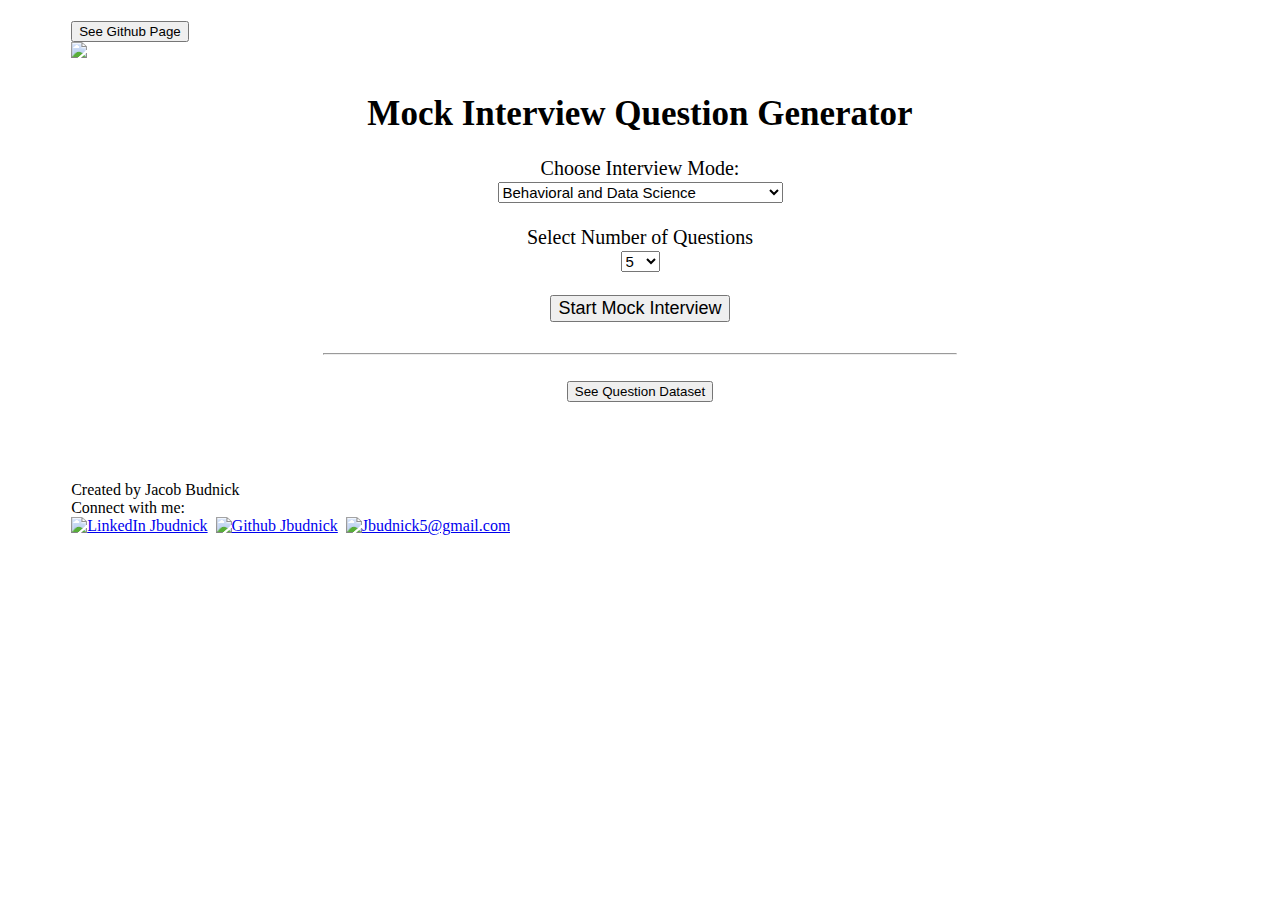
==== home.html @ b92807c5 "Began setup for html/javascript based app replacement" ====
<!DOCTYPE html>
<html>
    <head>
        <meta charset="utf-8">
        <meta http-equiv="X-UA-Compatible" content="IE=edge">
        <meta name="viewport" content="width=device-width, initial-scale=1">
        <meta property="og:image" content="https://blog.gurock.com/wp-content/uploads/2015/08/interview.png" />
        <meta property="og:url" content="http://ec2-18-205-23-22.compute-1.amazonaws.com/" />
        <meta property="og:title" content="Mock Interview Generator" />
        <meta property="og:description" content="Interview" />

        <link href="static/hello.css" rel="stylesheet">
    </head>
    <style>
        h1 {
            font-size: 35px;
            text-align: center;
        }

        header {
            text-align: center;
        }

        form {
            font-size: 20px;
            text-align: center;
        }

        select {
            font-size: 15px;
        }

        input {
            font-size: 18px;
        }

        footer {
            padding: 2% 5%;
        }
        hr {
            width: 50%;
            text-align: center;
        }
        .wholedf {
            font-size: 16px;
        }

        .img-header {
            max-height: 200px;
            margin:auto;
            display: grid;
        }

        .toplink {
            text-align: left;
            padding: 1% 5%;
        }
        
    </style>

    <header class = "toplink">
        <button onclick="window.location.href='https://github.com/Jbudnick/Mock_Interview_App';">
                See Github Page
        </button>
        <img class="img-header" src="https://blog.gurock.com/wp-content/uploads/2015/08/interview.png">
    </header>
    <body>
    <h1>Mock Interview Question Generator</h1>
    <div>
    <form action="/interview" method='POST'>
        <label for="mode">Choose Interview Mode:</label><br>
        <select name="mode" id="mode">
            <option value="1">Behavioral and Data Science</option>
            <option value="2">Behavioral Only</option>
            <option value="3">Behavioral and Tech (No Data Science)</option>
            <option value="4">Data Science Only (No Behavioral)</option>
        </select>
        <br><br>
        <label for="num_questions">Select Number of Questions</label><br>
        <select name="num_questions" id="num_questions">
            <option value="5">5</option>
            <option value="10">10</option>
            <option value="15">15</option>
            <option value="20">20</option>
        </select>
        <br><br>
        <input type="submit" value="Start Mock Interview"><br><br>
    </form>
    </div>
    <hr><br>
    <header class="wholedf">
        <button onclick="window.location.href='http://raw.githubusercontent.com/Jbudnick/Mock_Interview_App/non-aws/questions.csv';">
            See Question Dataset
        </button>
    </header>
        <br><br><br>
    </form>
    </body>
    <footer>Created by Jacob Budnick<br>
        Connect with me:<br>
        <a href="https://www.linkedin.com/in/jacobbudnick/">
            <img src="https://cdn.jsdelivr.net/npm/simple-icons@v3/icons/linkedin.svg" alt="LinkedIn Jbudnick"
                style="width:30px;"></a>&nbsp;
        <a href="https://github.com/Jbudnick/">
            <img src="https://cdn.jsdelivr.net/npm/simple-icons@3.12.3/icons/github.svg" alt="Github Jbudnick"
                style="width:30px;"></a>&nbsp;
        <a href="mailto:Jbudnick5@gmail.com">
            <img src="https://cdn.jsdelivr.net/npm/simple-icons@3.5.0/icons/gmail.svg" alt="Jbudnick5@gmail.com"
                style="width:30px;"></a>
    </footer>
</html>
---- static/hello.css ----
.red_text {
    color: red
}
#blue_text {
    color: blue
}

nav {
    background-image:-webkit-linear-gradient(top,#fff 0,#f8f8f8 100%);
    background-image:-o-linear-gradient(top,#fff 0,#f8f8f8 100%);
    background-image:-webkit-gradient(linear,left top,left bottom,from(#fff),to(#f8f8f8));
    background-image:linear-gradient(to bottom,#fff 0,#f8f8f8 100%);
    filter:progid:DXImageTransform.Microsoft.gradient(startColorstr='#ffffffff', endColorstr='#fff8f8f8', GradientType=0);
    filter:progid:DXImageTransform.Microsoft.gradient(enabled=false);
    background-repeat:repeat-x;border-radius:4px;-webkit-box-shadow:inset 0 1px 0 rgba(255,255,255,.15),0 1px 5px rgba(0,0,0,.075);
    box-shadow:inset 0 1px 0 rgba(255,255,255,.15),0 1px 5px rgba(0,0,0,.075)}
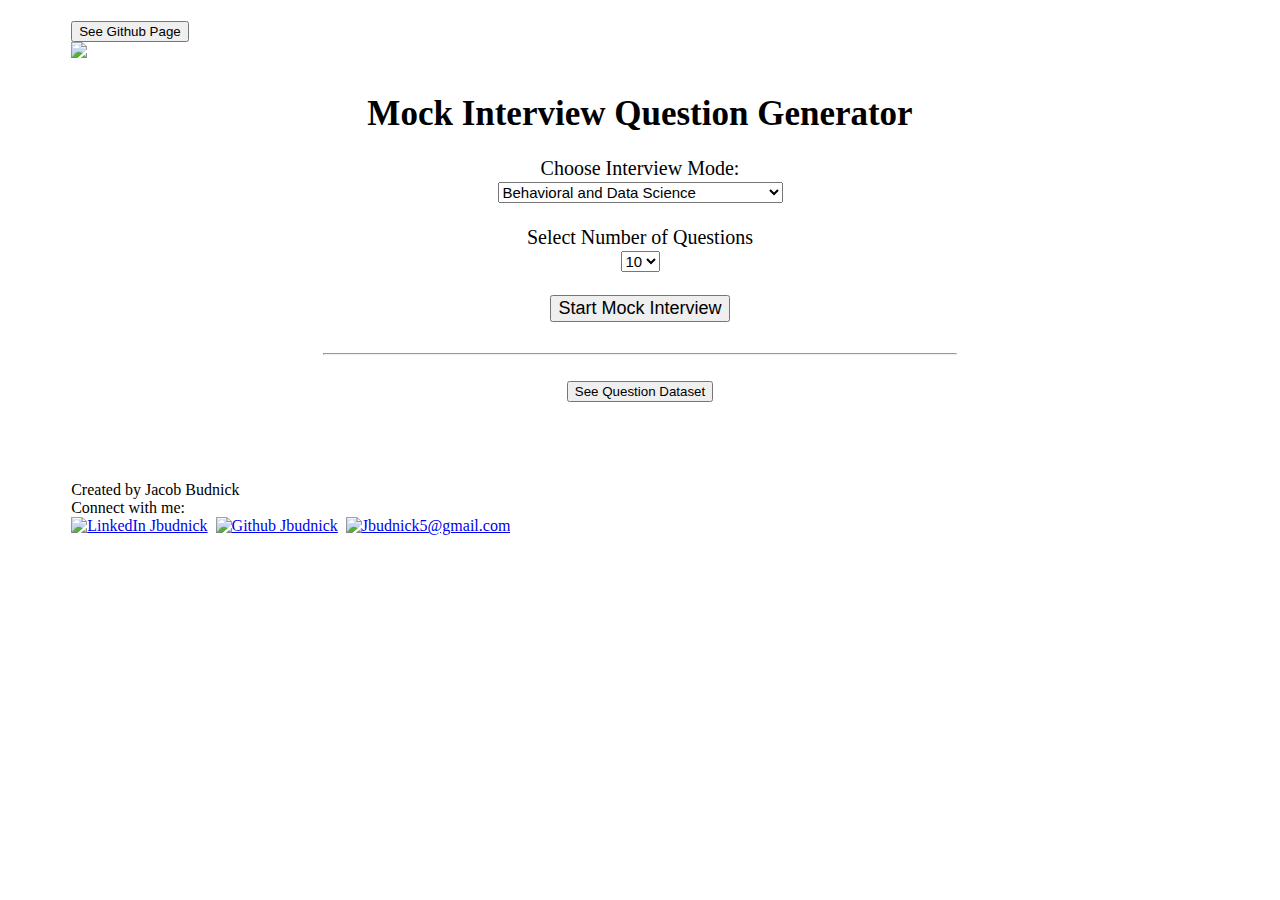
==== commit c2d8b62c: "Uploaded updated questions file, added code to link home page to interview page" ====
--- a/home.html
+++ b/home.html
@@ -67,9 +67,9 @@
     <body>
     <h1>Mock Interview Question Generator</h1>
     <div>
-    <form action="/interview" method='POST'>
+    <form action="InterviewPage.html" method='GET'>
         <label for="mode">Choose Interview Mode:</label><br>
-        <select name="mode" id="mode">
+        <select name="mode" id="mode" name = "mode">
             <option value="1">Behavioral and Data Science</option>
             <option value="2">Behavioral Only</option>
             <option value="3">Behavioral and Tech (No Data Science)</option>
@@ -79,11 +79,12 @@
         <label for="num_questions">Select Number of Questions</label><br>
         <select name="num_questions" id="num_questions">
             <option value="5">5</option>
-            <option value="10">10</option>
+            <option value="10" selected>10</option>
             <option value="15">15</option>
             <option value="20">20</option>
         </select>
         <br><br>
+        
         <input type="submit" value="Start Mock Interview"><br><br>
     </form>
     </div>
@@ -94,6 +95,7 @@
         </button>
     </header>
         <br><br><br>
+        
     </form>
     </body>
     <footer>Created by Jacob Budnick<br>
